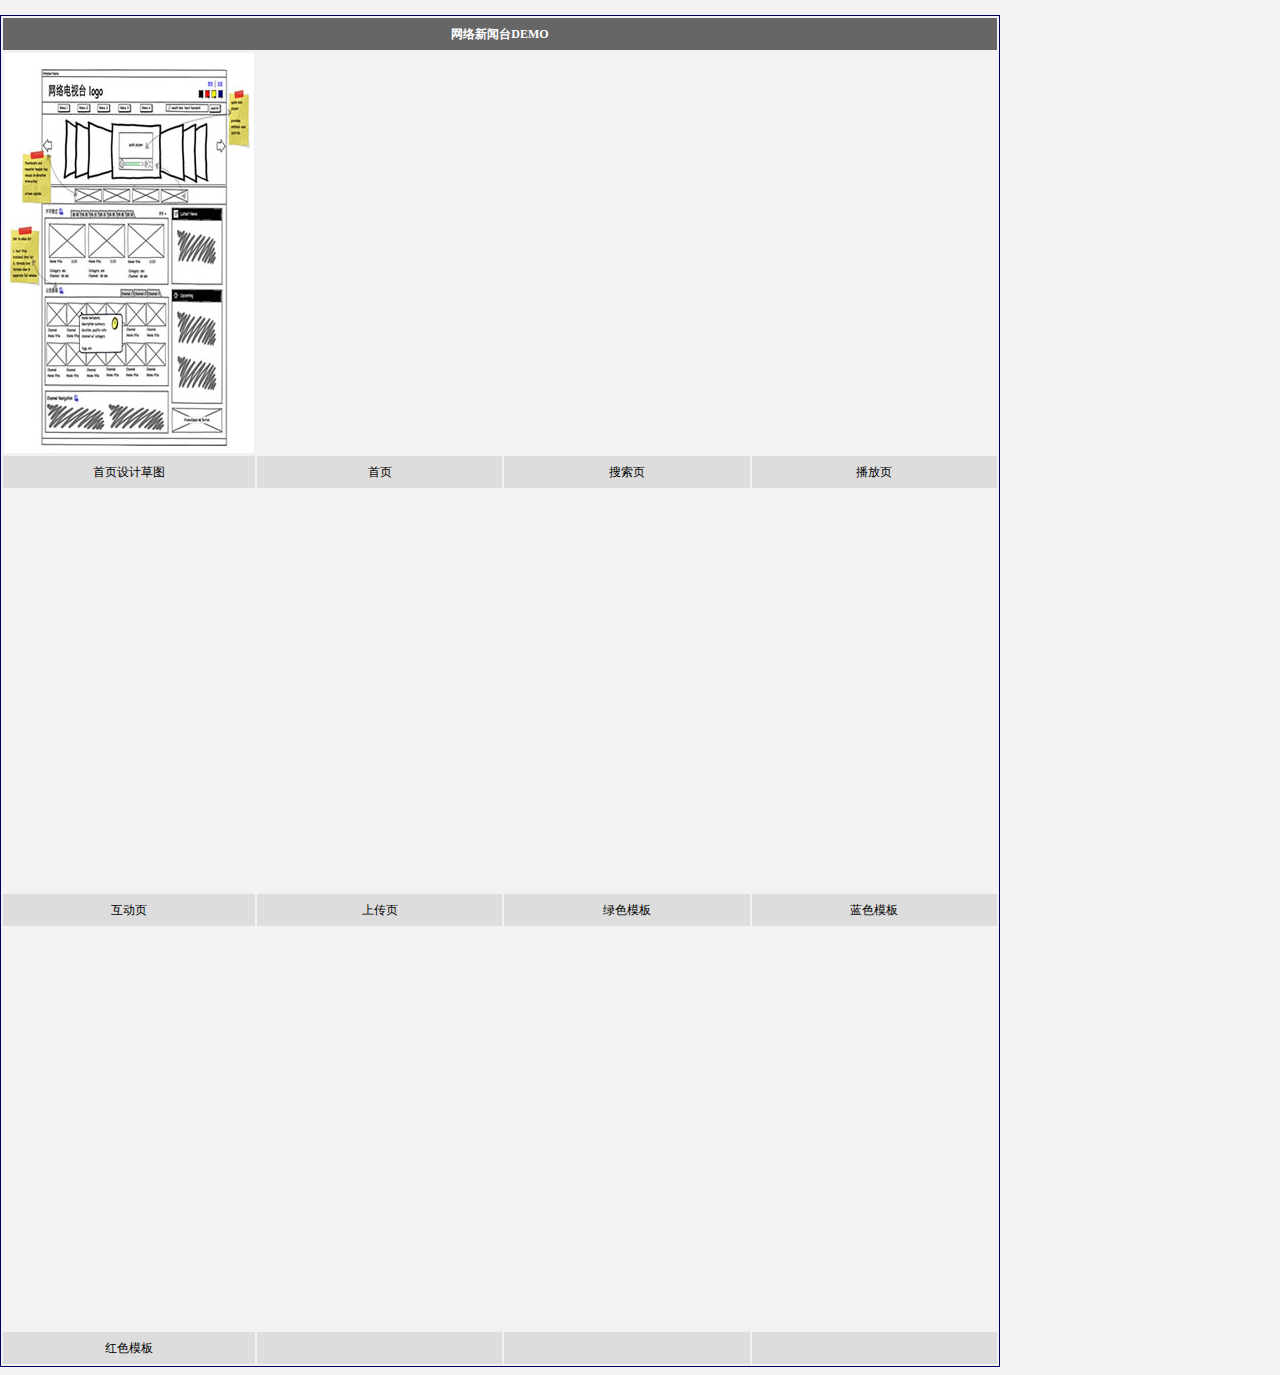
==== demo.html @ 0858fab8 "shelby" ====
<!DOCTYPE html PUBLIC "-//W3C//DTD XHTML 1.0 Transitional//EN" "http://www.w3.org/TR/xhtml1/DTD/xhtml1-transitional.dtd">
<html xmlns="http://www.w3.org/1999/xhtml">

<head>
<title>网络新闻台DEMO</title>
	<meta name="generator" content="Microsoft Expression Media" />
	<meta name="author" content=" " />
	<meta name="keywords" content=" " />
	<meta http-equiv="content-type" content="text/html;charset=utf-8" />
	<link href="css/demo.css" type="text/css" rel="stylesheet" media="screen" /> 
</head>
<body>
<table>
<tr><td colspan="4"  bgcolor="#666666" style="color:#FFFFFF" height="30px"><b>网络新闻台DEMO</b></td></tr>
<tr>
<td class=td1><a href="demo/b_1.jpg" target="_blank"><img src="demo/s_1.jpg" border=0></a></td>
<td class=td1></td>
<td class=td1></td>
<td class=td1></td>
</tr>
<tr>
<td class=td2>首页设计草图</td>
<td class=td2>首页</td>
<td class=td2>搜索页</td>
<td class=td2>播放页</td>
</tr>
<tr>
<td class=td1></td>
<td class=td1></td>
<td class=td1></td>
<td class=td1></td>
</tr>
<tr>
<td class=td2>互动页</td>
<td class=td2>上传页</td>
<td class=td2>绿色模板</td>
<td class=td2>蓝色模板</td>
</tr>
<tr>
<td class=td1></td>
<td class=td1></td>
<td class=td1></td>
<td class=td1></td>
</tr>
<tr>
<td class=td2>红色模板</td>
<td class=td2></td>
<td class=td2></td>
<td class=td2></td>
</tr>



</table>

</body>
</html>
---- css/demo.css ----
﻿body{margin-top:15px; margin-left:0px; font-family:宋体; font-size:12px; color:#000000; background:#f2f2f2; text-align:center;}
table{ width:1000px; border:1px solid #000066;line-height:20px; text-align:center; }
.td1{width:250px; height:400px;}
.td2{width:250px; height:30px; background:#DDDDDD;}
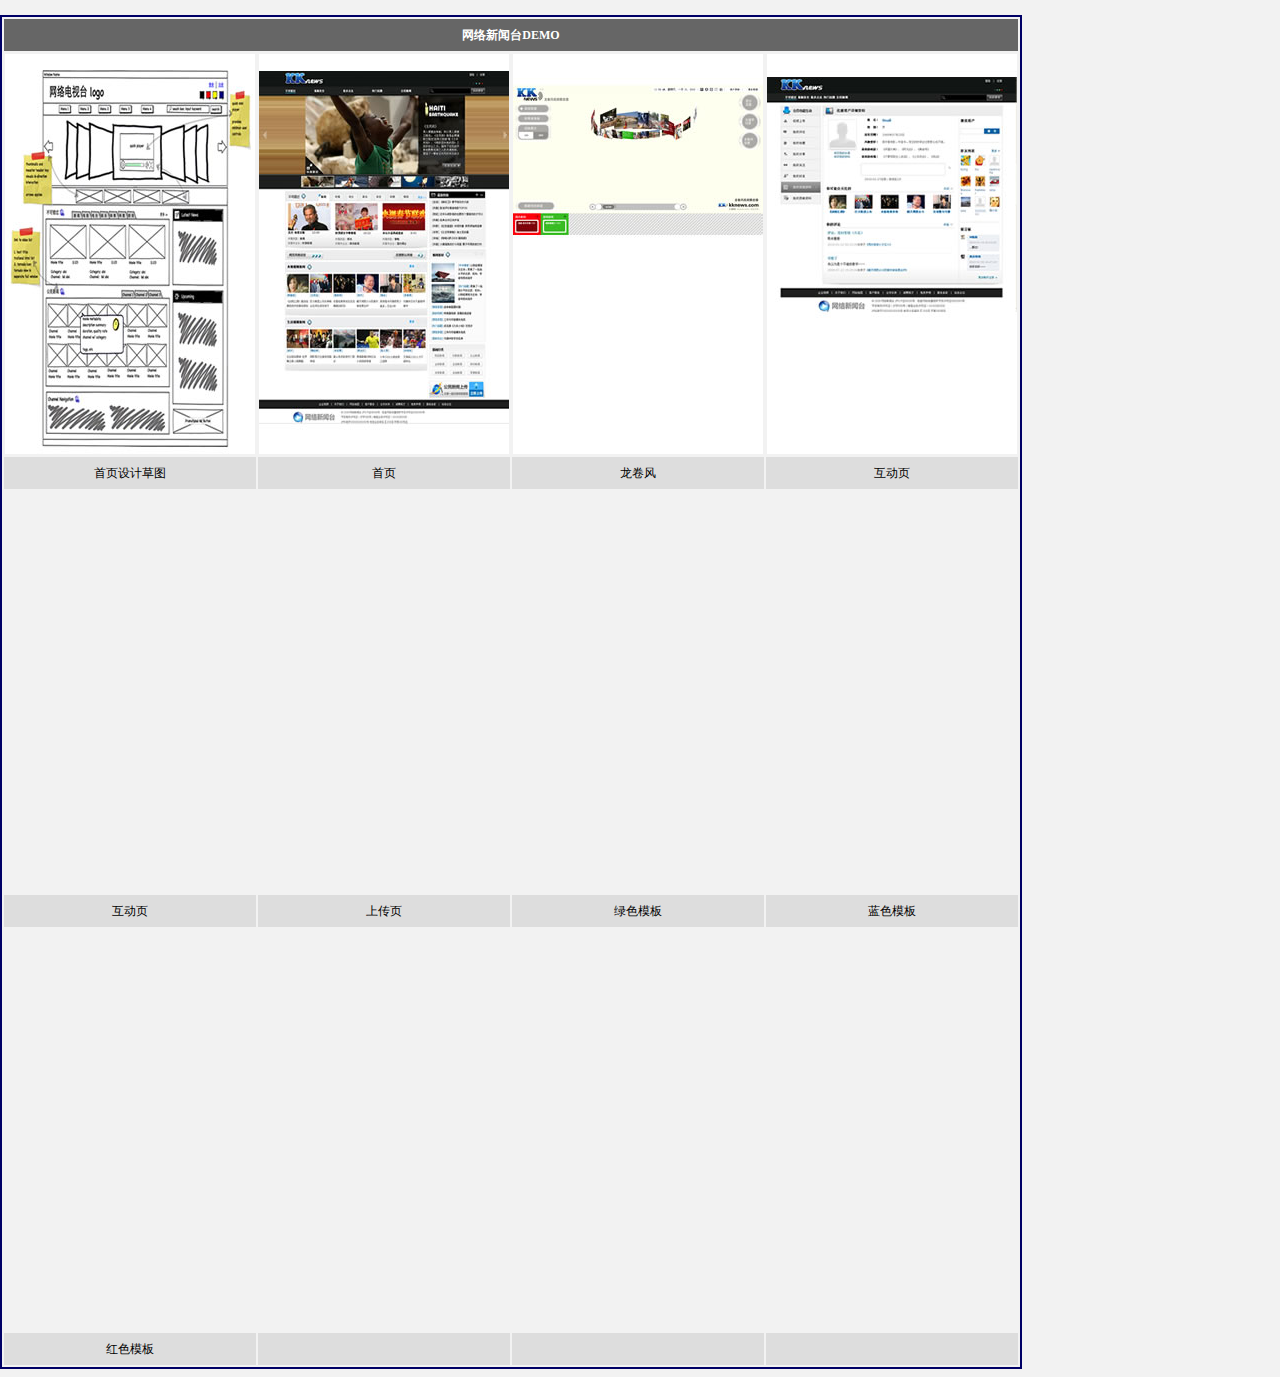
==== commit b887652b: "shelby" ====
--- a/demo.html
+++ b/demo.html
@@ -14,15 +14,16 @@
 <tr><td colspan="4"  bgcolor="#666666" style="color:#FFFFFF" height="30px"><b>网络新闻台DEMO</b></td></tr>
 <tr>
 <td class=td1><a href="demo/b_1.jpg" target="_blank"><img src="demo/s_1.jpg" border=0></a></td>
-<td class=td1></td>
-<td class=td1></td>
-<td class=td1></td>
+<td class=td1><a href="index.html" target="_blank"><img src="demo/index.jpg" border=0></a></td> 
+<td class=td1><a href="cloud.html" target="_blank"><img src="demo/cloud.jpg" border=0></a></td> 
+<td class=td1><a href="sns.html" target="_blank"><img src="demo/sns.jpg" border=0></a></td> 
+
 </tr>
 <tr>
 <td class=td2>首页设计草图</td>
 <td class=td2>首页</td>
-<td class=td2>搜索页</td>
-<td class=td2>播放页</td>
+<td class=td2>龙卷风</td>
+<td class=td2>互动页</td>
 </tr>
 <tr>
 <td class=td1></td>
--- a/css/demo.css
+++ b/css/demo.css
@@ -1,4 +1,4 @@
 ﻿body{margin-top:15px; margin-left:0px; font-family:宋体; font-size:12px; color:#000000; background:#f2f2f2; text-align:center;}
-table{ width:1000px; border:1px solid #000066;line-height:20px; text-align:center; }
+table{ width:1000px; border:2px solid #000066;line-height:20px; text-align:center; }
 .td1{width:250px; height:400px;}
-.td2{width:250px; height:30px; background:#DDDDDD;}+.td2{width:250px; height:30px; background:#DDDDDD;} 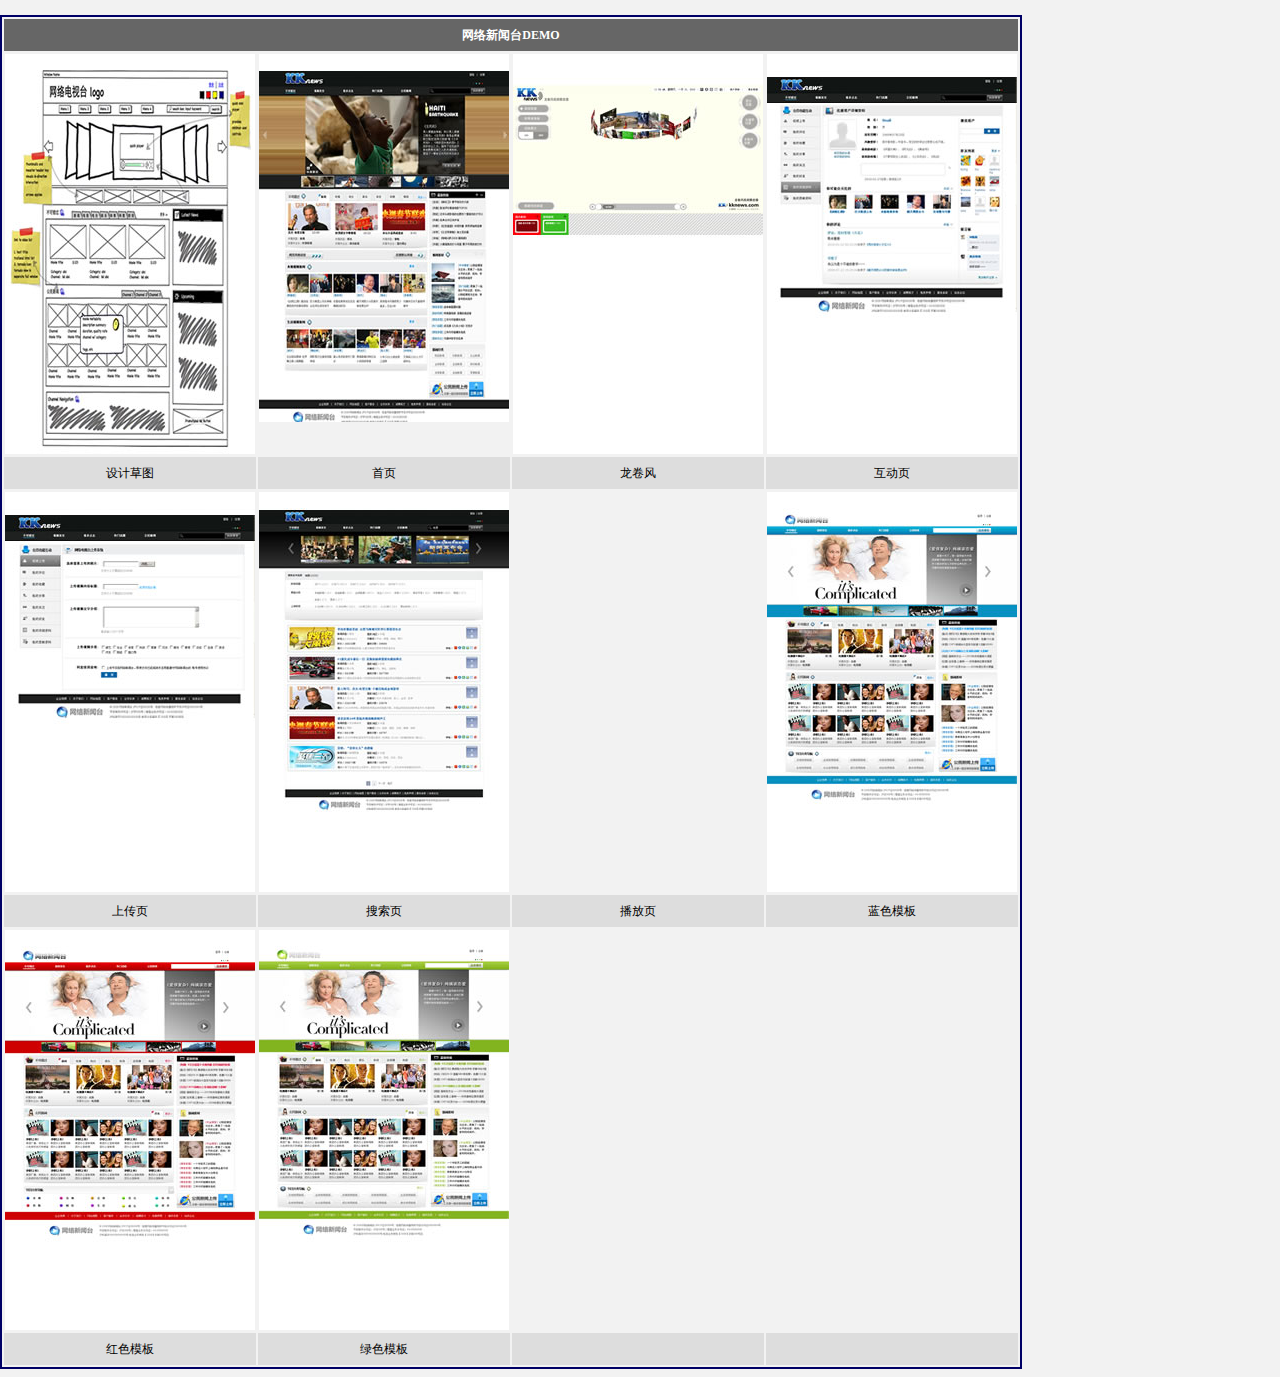
==== commit e6740622: "shelby" ====
--- a/demo.html
+++ b/demo.html
@@ -20,32 +20,32 @@
 
 </tr>
 <tr>
-<td class=td2>首页设计草图</td>
+<td class=td2>设计草图</td> 
 <td class=td2>首页</td>
 <td class=td2>龙卷风</td>
 <td class=td2>互动页</td>
 </tr>
 <tr>
+<td class=td1><a href="upload.html" target="_blank"><img src="demo/upload.jpg" border=0></a></td>
+<td class=td1><a href="search.html" target="_blank"><img src="demo/search.jpg" border=0></a></td>
 <td class=td1></td>
-<td class=td1></td>
-<td class=td1></td>
-<td class=td1></td>
+<td class=td1><a href="blue.html" target="_blank"><img src="demo/blue.jpg" border=0></a></td>
 </tr>
 <tr>
-<td class=td2>互动页</td>
 <td class=td2>上传页</td>
-<td class=td2>绿色模板</td>
+<td class=td2>搜索页</td>
+<td class=td2>播放页</td>
 <td class=td2>蓝色模板</td>
 </tr>
 <tr>
-<td class=td1></td>
-<td class=td1></td>
+<td class=td1><a href="red.html" target="_blank"><img src="demo/red.jpg" border=0></a></td>
+<td class=td1><a href="green.html" target="_blank"><img src="demo/green.jpg" border=0></a></td>
 <td class=td1></td>
 <td class=td1></td>
 </tr>
 <tr>
 <td class=td2>红色模板</td>
-<td class=td2></td>
+<td class=td2>绿色模板</td>
 <td class=td2></td>
 <td class=td2></td>
 </tr>
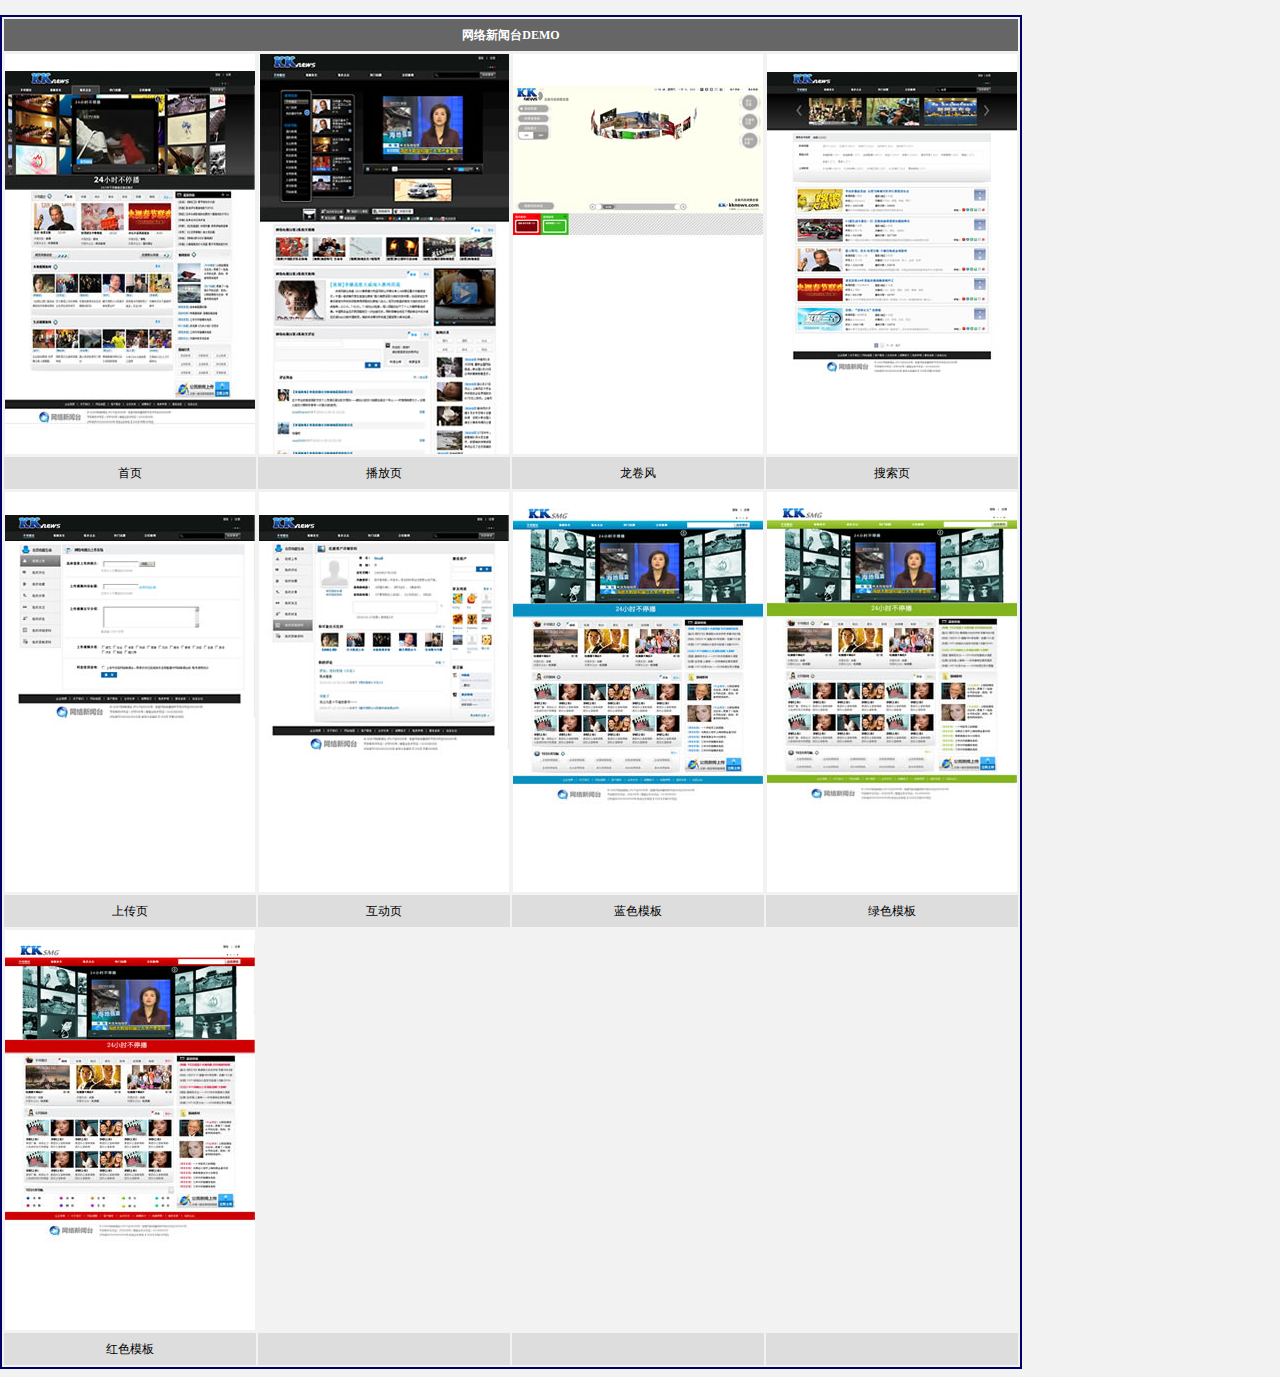
==== commit bac8ee1a: "shelby" ====
--- a/demo.html
+++ b/demo.html
@@ -13,39 +13,38 @@
 <table>
 <tr><td colspan="4"  bgcolor="#666666" style="color:#FFFFFF" height="30px"><b>网络新闻台DEMO</b></td></tr>
 <tr>
-<td class=td1><a href="demo/b_1.jpg" target="_blank"><img src="demo/s_1.jpg" border=0></a></td>
 <td class=td1><a href="index.html" target="_blank"><img src="demo/index.jpg" border=0></a></td> 
+<td class=td1><a href="video.show.html" target="_blank"><img src="demo/video.jpg" border=0></a></td>
 <td class=td1><a href="cloud.html" target="_blank"><img src="demo/cloud.jpg" border=0></a></td> 
-<td class=td1><a href="sns.html" target="_blank"><img src="demo/sns.jpg" border=0></a></td> 
-
+<td class=td1><a href="search.html" target="_blank"><img src="demo/search.jpg" border=0></a></td>
 </tr>
 <tr>
-<td class=td2>设计草图</td> 
 <td class=td2>首页</td>
+<td class=td2>播放页</td>
 <td class=td2>龙卷风</td>
-<td class=td2>互动页</td>
+<td class=td2>搜索页</td>
 </tr>
 <tr>
 <td class=td1><a href="upload.html" target="_blank"><img src="demo/upload.jpg" border=0></a></td>
-<td class=td1><a href="search.html" target="_blank"><img src="demo/search.jpg" border=0></a></td>
-<td class=td1></td>
+<td class=td1><a href="sns.html" target="_blank"><img src="demo/sns.jpg" border=0></a></td> 
 <td class=td1><a href="blue.html" target="_blank"><img src="demo/blue.jpg" border=0></a></td>
+<td class=td1><a href="green.html" target="_blank"><img src="demo/green.jpg" border=0></a></td>
 </tr>
 <tr>
 <td class=td2>上传页</td>
-<td class=td2>搜索页</td>
-<td class=td2>播放页</td>
+<td class=td2>互动页</td>
 <td class=td2>蓝色模板</td>
+<td class=td2>绿色模板</td>
 </tr>
 <tr>
 <td class=td1><a href="red.html" target="_blank"><img src="demo/red.jpg" border=0></a></td>
-<td class=td1><a href="green.html" target="_blank"><img src="demo/green.jpg" border=0></a></td>
+<td class=td1></td>
 <td class=td1></td>
 <td class=td1></td>
 </tr>
 <tr>
 <td class=td2>红色模板</td>
-<td class=td2>绿色模板</td>
+<td class=td2></td>
 <td class=td2></td>
 <td class=td2></td>
 </tr>
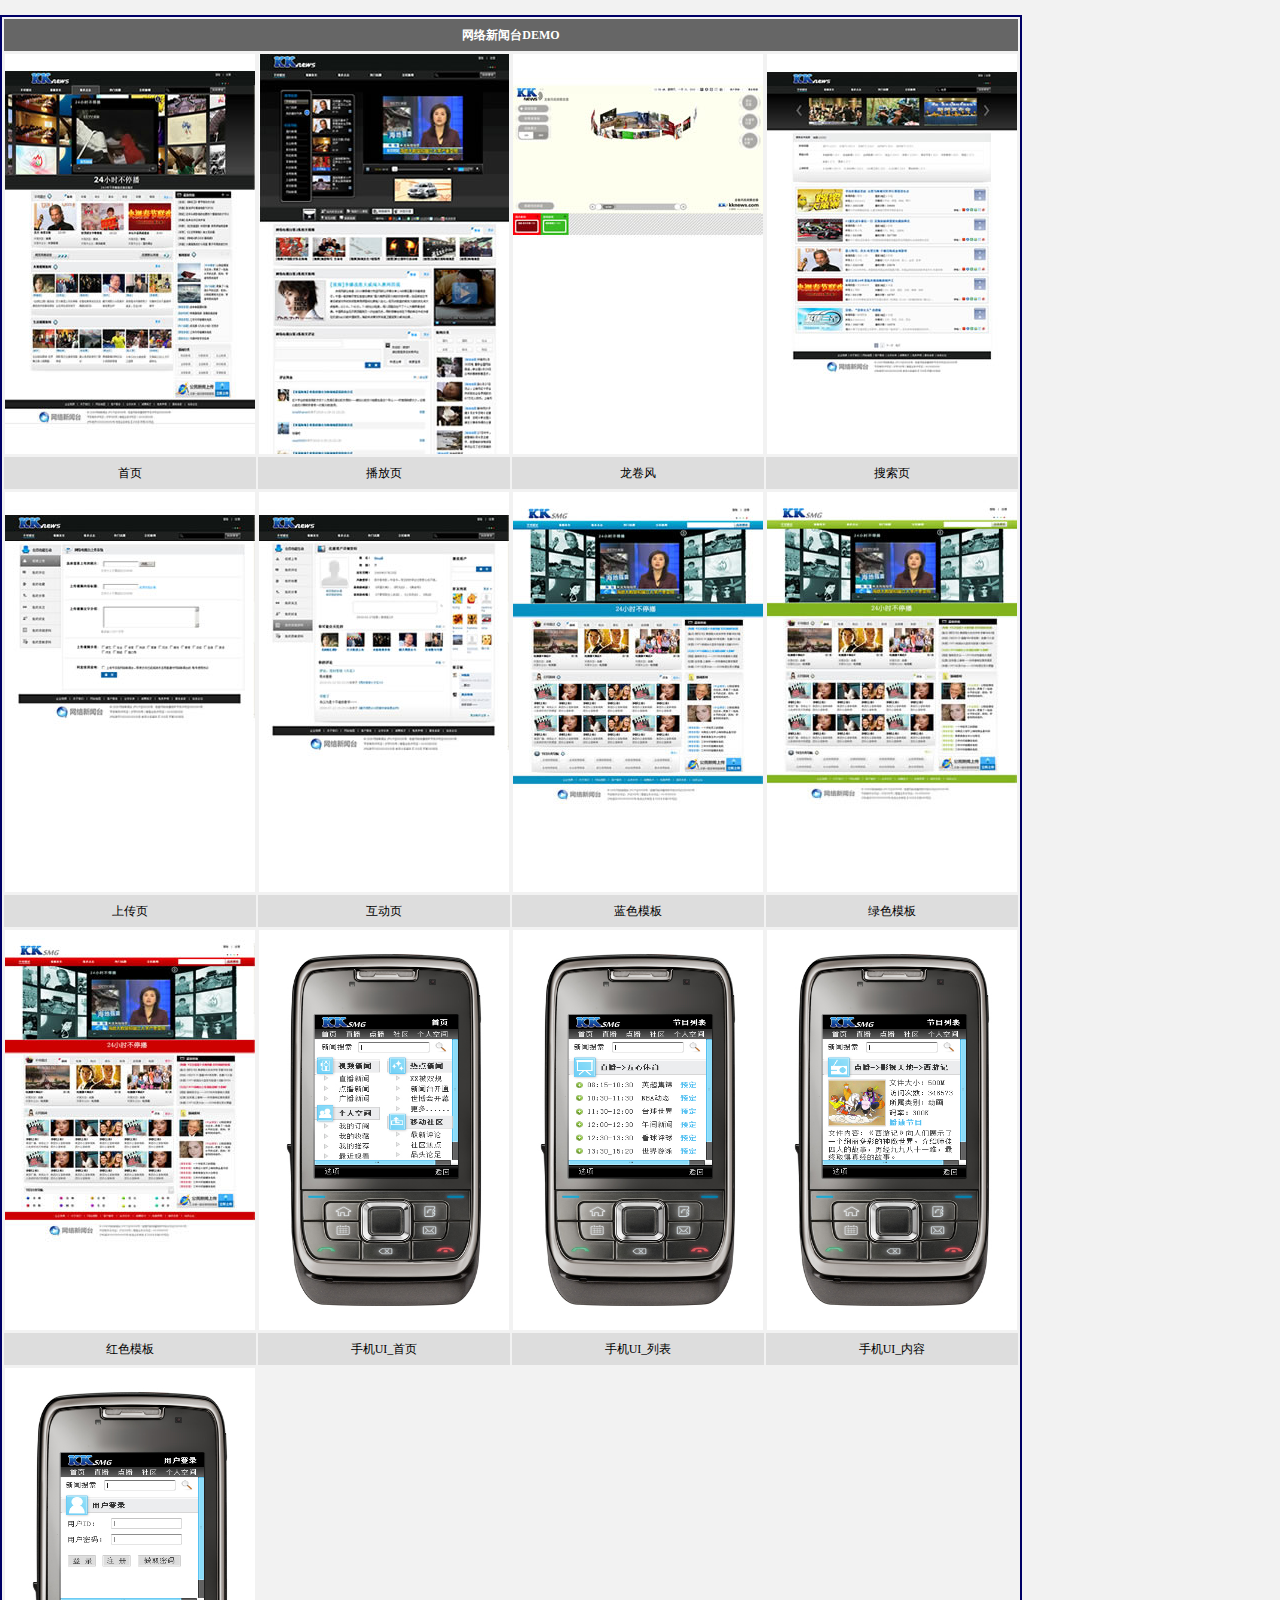
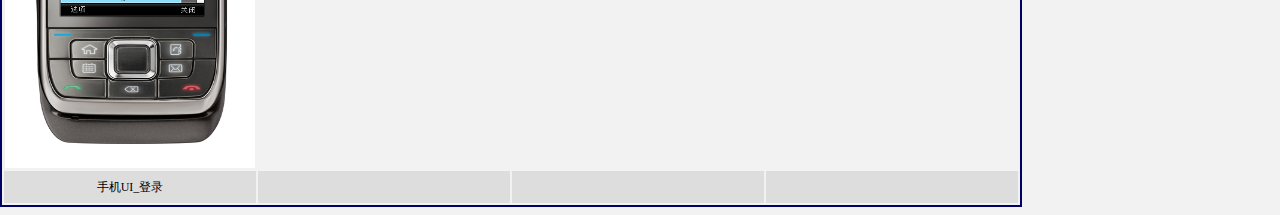
==== commit 1e71e118: "shelby" ====
--- a/demo.html
+++ b/demo.html
@@ -38,19 +38,30 @@
 </tr>
 <tr>
 <td class=td1><a href="red.html" target="_blank"><img src="demo/red.jpg" border=0></a></td>
+<td class=td1><a href="mobile_ui/index.jpg" target="_blank"><img src="mobile_ui/index.jpg" border=0 width=250 height=400></a></td>
+<td class=td1><a href="mobile_ui/list.jpg" target="_blank"><img src="mobile_ui/list.jpg" border=0 width=250 height=400></a></td>
+<td class=td1><a href="mobile_ui/show.jpg" target="_blank"><img src="mobile_ui/show.jpg" border=0 width=250 height=400></a></td>
+</tr>
+<tr>
+<td class=td2>红色模板</td>
+<td class=td2>手机UI_首页</td>
+<td class=td2>手机UI_列表</td>
+<td class=td2>手机UI_内容</td>
+</tr>
+<tr>
+<td class=td1><a href="mobile_ui/login.jpg" target="_blank"><img src="mobile_ui/login.jpg" border=0 width=250 height=400></a></td>
 <td class=td1></td>
 <td class=td1></td>
 <td class=td1></td>
 </tr>
 <tr>
-<td class=td2>红色模板</td>
+<td class=td2>手机UI_登录</td>
 <td class=td2></td>
 <td class=td2></td>
 <td class=td2></td>
 </tr>
 
 
-
 </table>
 
 </body>
